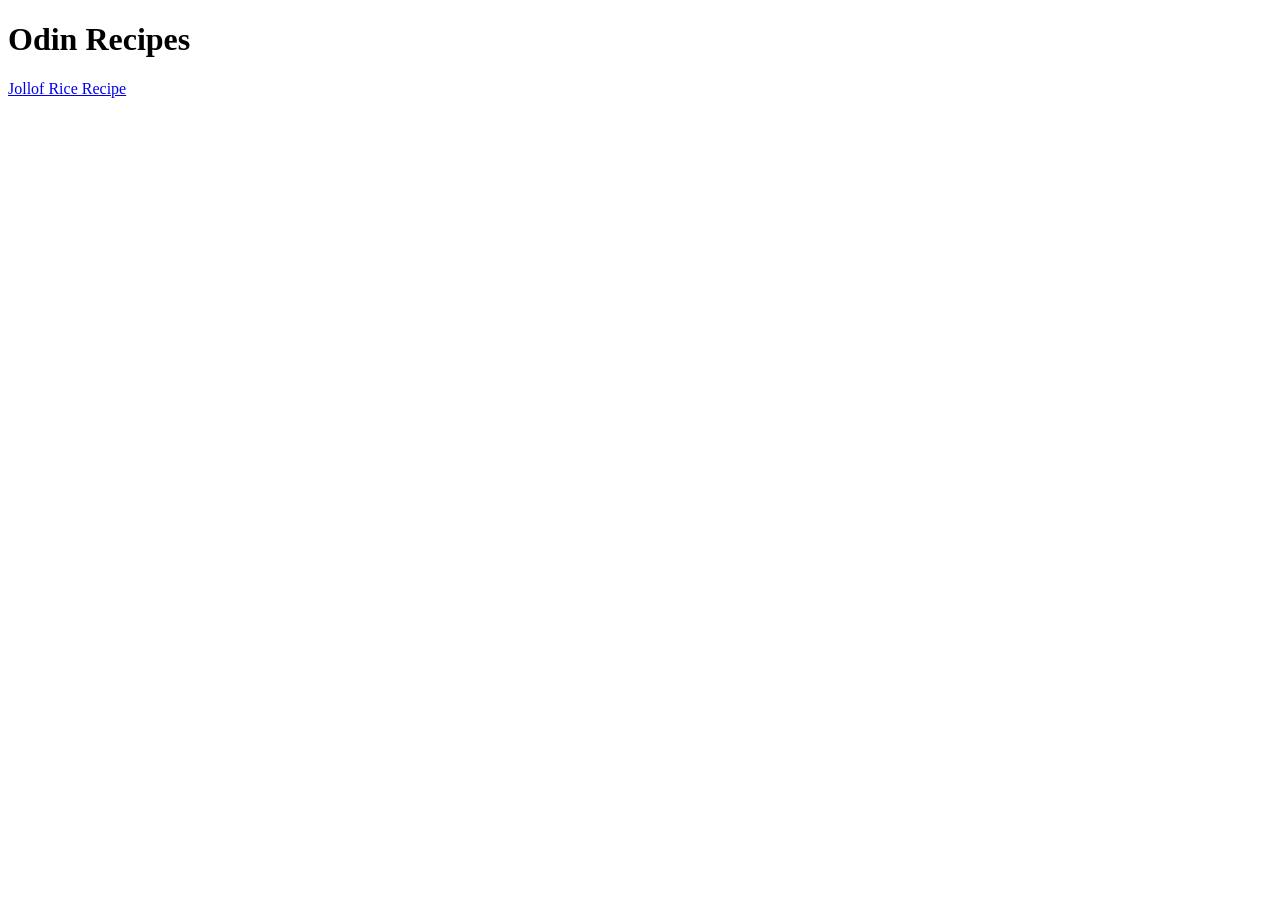
==== index.html @ 510ac765 "Add index.html and jollof rice recipe" ====
<!DOCTYPE html>
<html lang="en">
<head>
    <meta charset="UTF-8">
    <meta name="viewport" content="width=device-width, initial-scale=1.0">
    <title>Recipes</title>
</head>
<body>
    <h1>Odin Recipes</h1>

    <a href="recipes/jollof-rice.html" target="_blank">Jollof Rice Recipe</a>
</body>
</html>
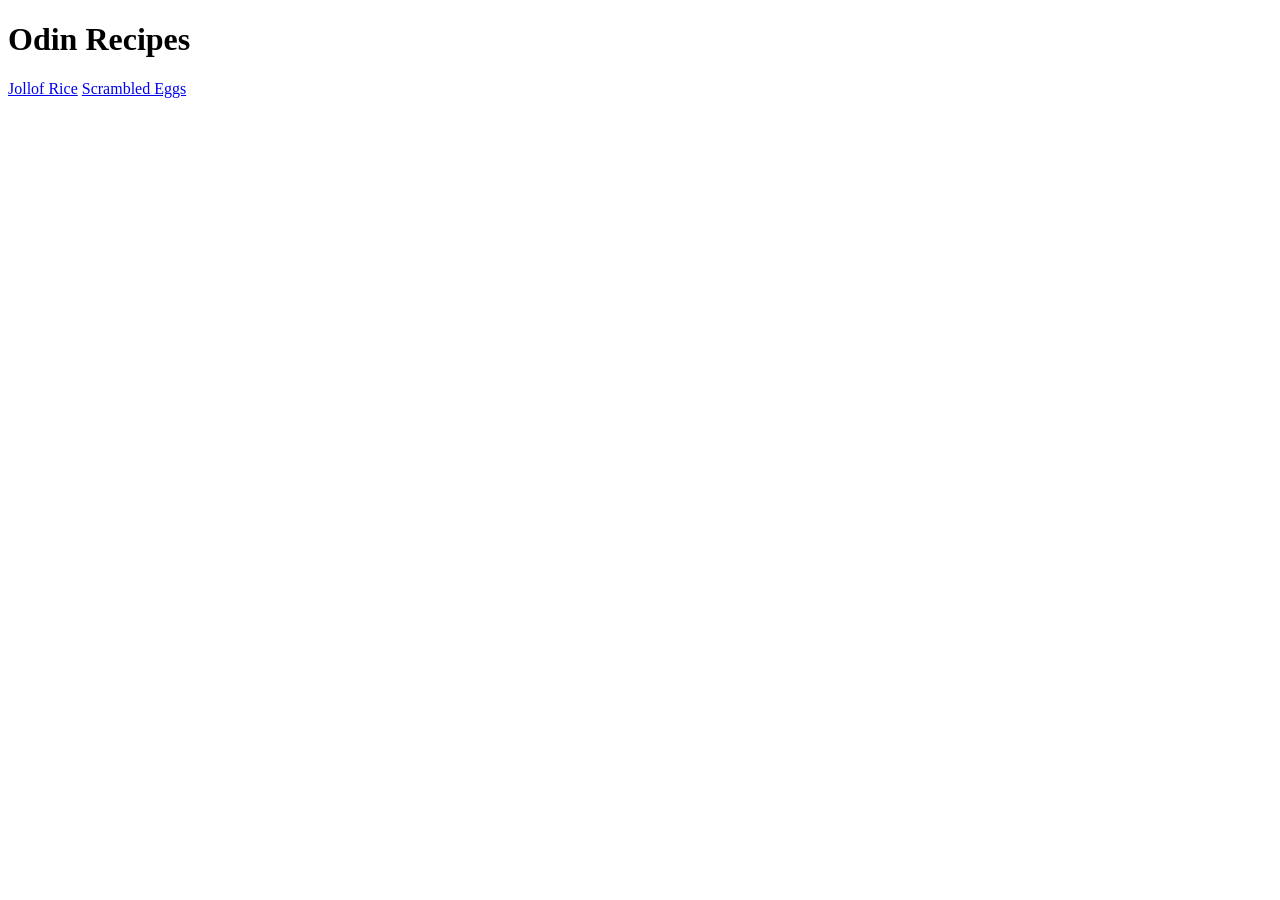
==== commit 512748ed: "Add images folder, start scrambled eggs recipe" ====
--- a/index.html
+++ b/index.html
@@ -8,6 +8,7 @@
 <body>
     <h1>Odin Recipes</h1>
 
-    <a href="recipes/jollof-rice.html" target="_blank">Jollof Rice Recipe</a>
+    <a href="recipes/jollof-rice.html" target="_blank">Jollof Rice</a>
+    <a href="recipes/scrambled-eggs.html">Scrambled Eggs</a>
 </body>
 </html>
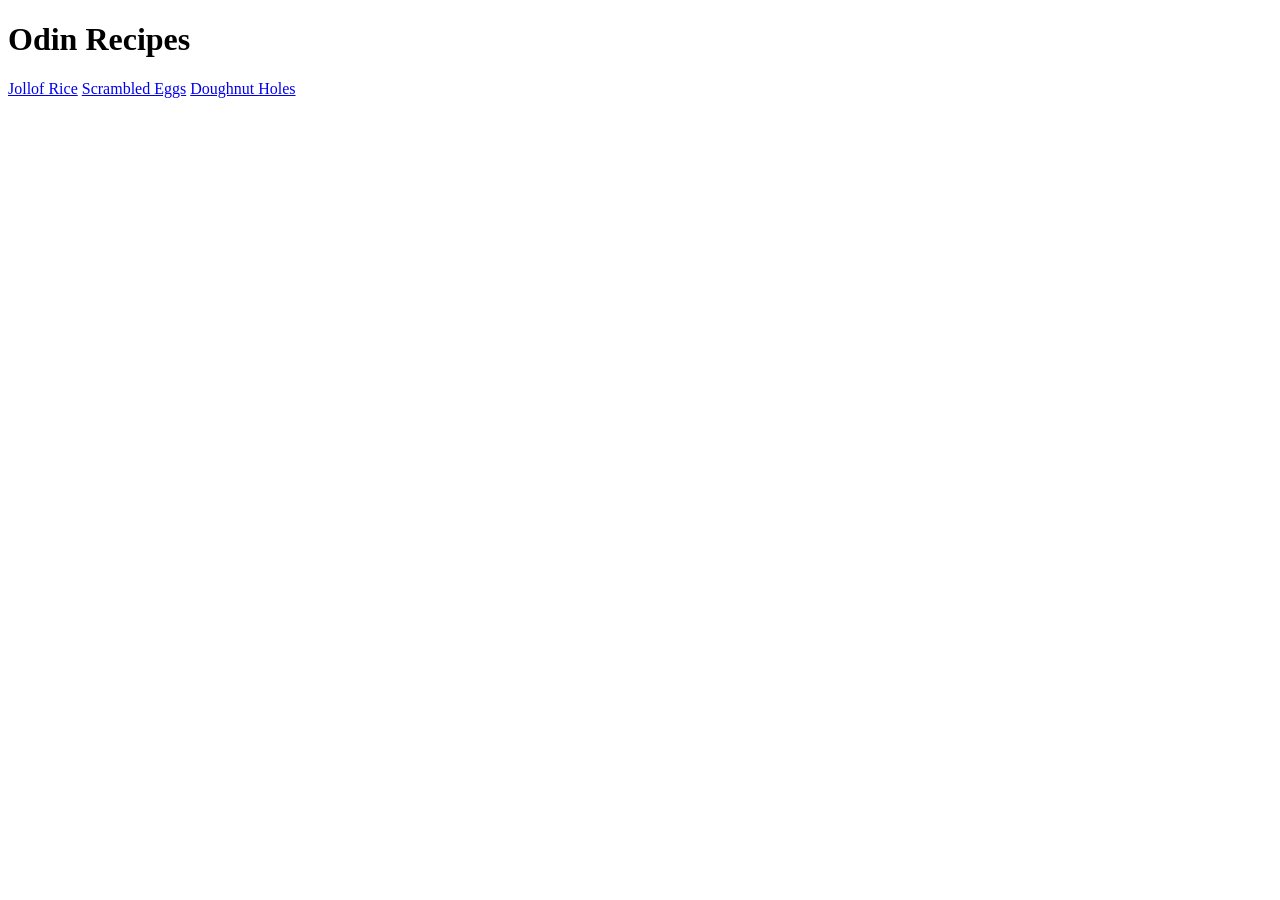
==== commit 33d8539a: "Add doughnut holes recipe" ====
--- a/index.html
+++ b/index.html
@@ -8,7 +8,8 @@
 <body>
     <h1>Odin Recipes</h1>
 
-    <a href="recipes/jollof-rice.html" target="_blank">Jollof Rice</a>
+    <a href="recipes/jollof-rice.html">Jollof Rice</a>
     <a href="recipes/scrambled-eggs.html">Scrambled Eggs</a>
+    <a href="recipes/doughnut-holes.html">Doughnut Holes</a>
 </body>
 </html>
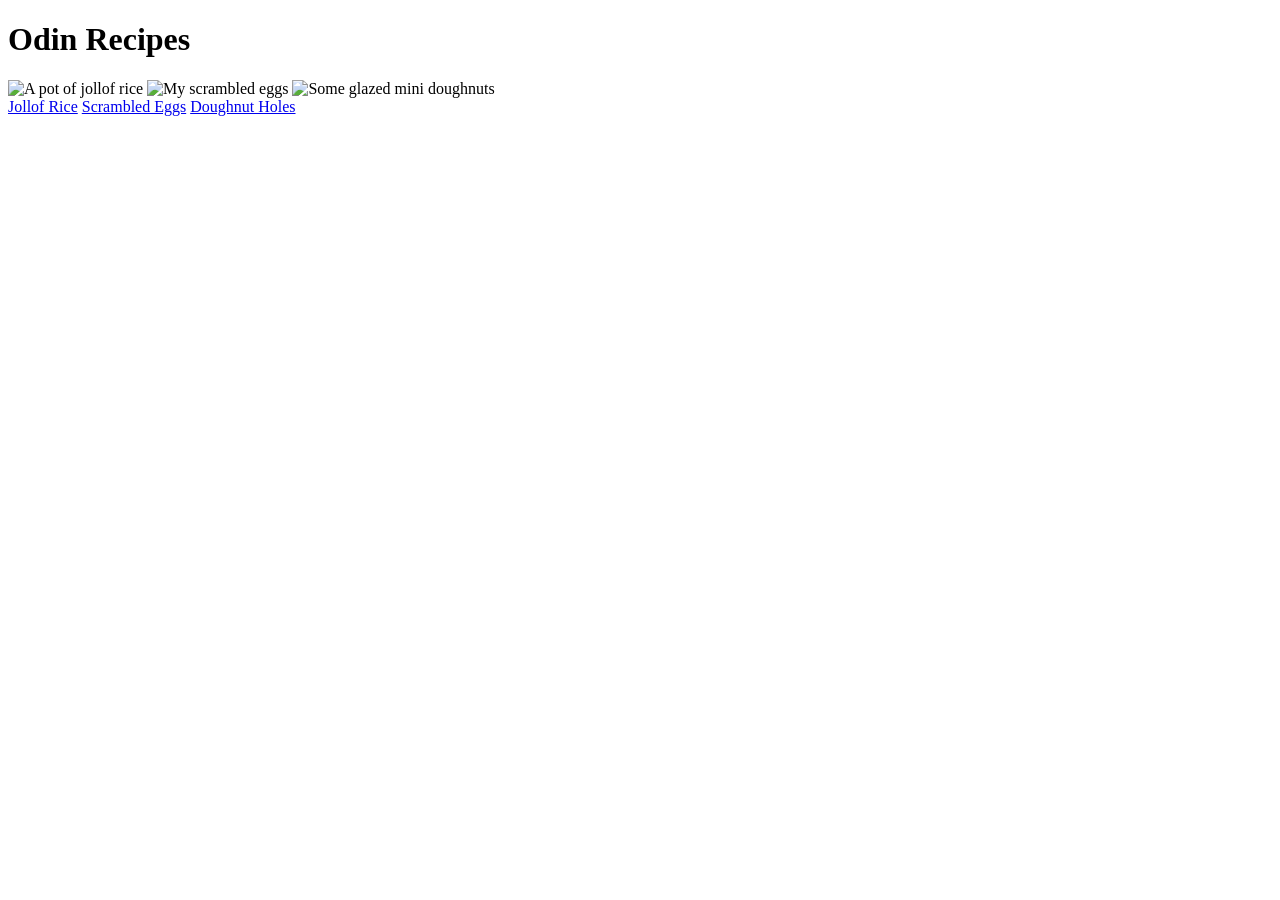
==== commit 737b9db4: "Add food images to landing page" ====
--- a/index.html
+++ b/index.html
@@ -4,12 +4,20 @@
     <meta charset="UTF-8">
     <meta name="viewport" content="width=device-width, initial-scale=1.0">
     <title>Recipes</title>
+    <link rel="stylesheet" href="styles.css">
 </head>
 <body>
     <h1>Odin Recipes</h1>
-
-    <a href="recipes/jollof-rice.html">Jollof Rice</a>
-    <a href="recipes/scrambled-eggs.html">Scrambled Eggs</a>
-    <a href="recipes/doughnut-holes.html">Doughnut Holes</a>
+    <div class="image">
+        <img src="https://www.allrecipes.com/thmb/w1JmxWuAiqpExEhQufg_jrM_7yQ=/0x512/filters:no_upscale():max_bytes(150000):strip_icc():format(webp)/7499757JollofriceChefJohn4x3-d601da10d7e845d1ad4c8656a5b87ed4.jpg" alt="A pot of jollof rice">
+        <img src="../images/scrambled-eggs.jpeg" alt="My scrambled eggs">
+        <img src="https://www.justataste.com/wp-content/uploads/2014/03/glazed-doughnut-holes-recipe.jpg" width="300" alt="Some glazed mini doughnuts">
+    </div>
+    <div class="link">
+        <a href="recipes/jollof-rice.html">Jollof Rice</a>
+        <a href="recipes/scrambled-eggs.html">Scrambled Eggs</a>
+        <a href="recipes/doughnut-holes.html">Doughnut Holes</a>
+    </div>
+    
 </body>
 </html>
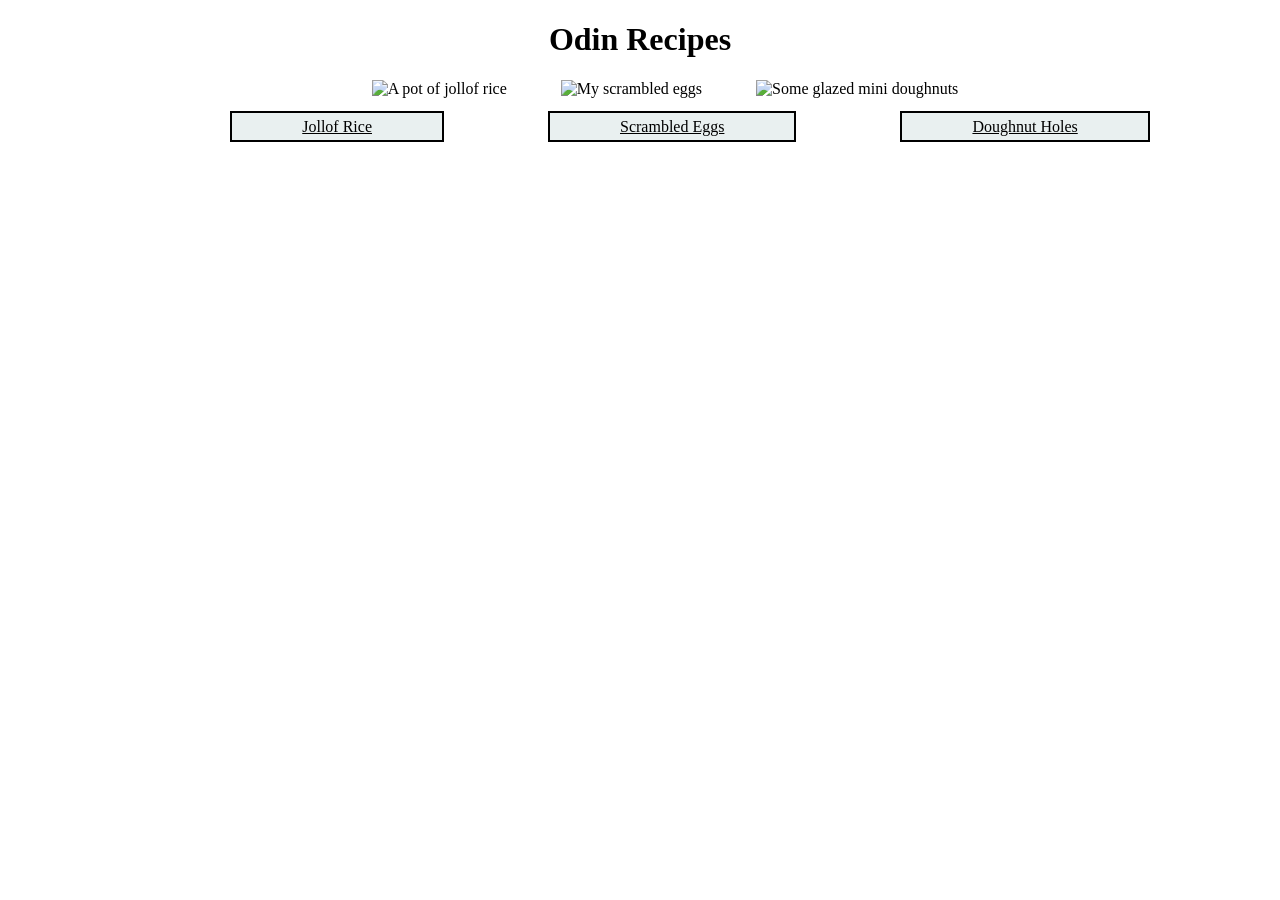
==== commit 3c6a5753: "Classify images and links" ====
--- a/index.html
+++ b/index.html
@@ -7,17 +7,16 @@
     <link rel="stylesheet" href="styles.css">
 </head>
 <body>
-    <h1>Odin Recipes</h1>
+    <h1 class="title">Odin Recipes</h1>
     <div class="image">
         <img src="https://www.allrecipes.com/thmb/w1JmxWuAiqpExEhQufg_jrM_7yQ=/0x512/filters:no_upscale():max_bytes(150000):strip_icc():format(webp)/7499757JollofriceChefJohn4x3-d601da10d7e845d1ad4c8656a5b87ed4.jpg" alt="A pot of jollof rice">
-        <img src="../images/scrambled-eggs.jpeg" alt="My scrambled eggs">
+        <img src="./images/scrambled-eggs.jpeg" alt="My scrambled eggs">
         <img src="https://www.justataste.com/wp-content/uploads/2014/03/glazed-doughnut-holes-recipe.jpg" width="300" alt="Some glazed mini doughnuts">
     </div>
     <div class="link">
-        <a href="recipes/jollof-rice.html">Jollof Rice</a>
-        <a href="recipes/scrambled-eggs.html">Scrambled Eggs</a>
-        <a href="recipes/doughnut-holes.html">Doughnut Holes</a>
+        <a href="./recipes/jollof-rice.html" class="home">Jollof Rice</a>
+        <a href="./recipes/scrambled-eggs.html" class="home">Scrambled Eggs</a>
+        <a href="./recipes/doughnut-holes.html" class="home">Doughnut Holes</a>
     </div>
-    
 </body>
 </html>
--- a/styles.css
+++ b/styles.css
@@ -0,0 +1,23 @@
+* {
+    text-align: center;
+    
+}
+
+a {
+    padding: 5px 70px;
+    border: rgb(0, 0, 0) solid 2px;
+    background-color: rgb(233, 240, 240);
+    margin-left: 100px;
+    color: black;
+}
+
+img {
+    width: 300px;
+    height: 300px;
+    margin-left: 50px;
+}
+
+.image {
+    margin-bottom: 20px;
+}
+
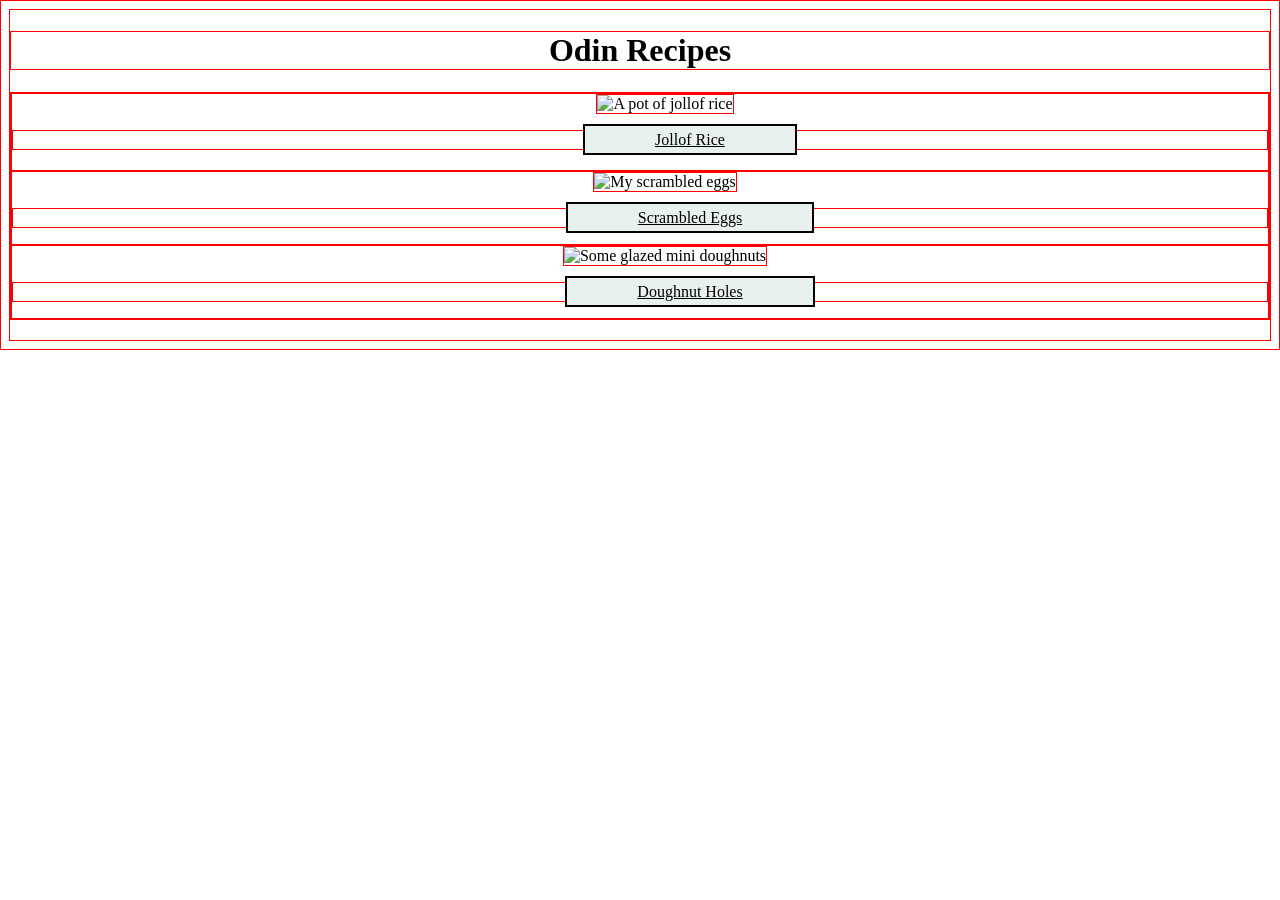
==== commit 4577b116: "Modify index.html" ====
--- a/index.html
+++ b/index.html
@@ -8,15 +8,23 @@
 </head>
 <body>
     <h1 class="title">Odin Recipes</h1>
+
     <div class="image">
-        <img src="https://www.allrecipes.com/thmb/w1JmxWuAiqpExEhQufg_jrM_7yQ=/0x512/filters:no_upscale():max_bytes(150000):strip_icc():format(webp)/7499757JollofriceChefJohn4x3-d601da10d7e845d1ad4c8656a5b87ed4.jpg" alt="A pot of jollof rice">
-        <img src="./images/scrambled-eggs.jpeg" alt="My scrambled eggs">
-        <img src="https://www.justataste.com/wp-content/uploads/2014/03/glazed-doughnut-holes-recipe.jpg" width="300" alt="Some glazed mini doughnuts">
-    </div>
-    <div class="link">
-        <a href="./recipes/jollof-rice.html" class="home">Jollof Rice</a>
-        <a href="./recipes/scrambled-eggs.html" class="home">Scrambled Eggs</a>
-        <a href="./recipes/doughnut-holes.html" class="home">Doughnut Holes</a>
+        <div class="recipe">
+            <img  src="https://www.allrecipes.com/thmb/w1JmxWuAiqpExEhQufg_jrM_7yQ=/0x512/filters:no_upscale():max_bytes(150000):strip_icc():format(webp)/7499757JollofriceChefJohn4x3-d601da10d7e845d1ad4c8656a5b87ed4.jpg" alt="A pot of jollof rice">
+            <p class="image"><a href="./recipes/jollof-rice.html" class="home image">Jollof Rice</a></p>
+        </div>
+        
+        <div class="recipe">
+            <img src="./images/scrambled-eggs.jpeg" alt="My scrambled eggs">
+            <p><a href="./recipes/scrambled-eggs.html" class="home image">Scrambled Eggs</a></p>
+        </div>
+        
+        <div class="recipe">
+            <img src="https://www.justataste.com/wp-content/uploads/2014/03/glazed-doughnut-holes-recipe.jpg" width="300" alt="Some glazed mini doughnuts">
+            <p><a href="./recipes/doughnut-holes.html" class="home image">Doughnut Holes</a></p>
+        </div>
+        
     </div>
 </body>
 </html>
--- a/styles.css
+++ b/styles.css
@@ -1,9 +1,27 @@
 * {
-    text-align: center;
-    
+    border: solid red 1px;
 }
 
-a {
+.link,
+.image,
+.title,
+.description {
+    text-align: center; 
+}
+
+.description {
+    margin-top: 60px;
+}
+
+.ingredients,
+.steps {
+    width: 650px;
+    height: 400x;
+    border: solid blue 3px;
+    display: inline-block;
+}
+
+a.home {
     padding: 5px 70px;
     border: rgb(0, 0, 0) solid 2px;
     background-color: rgb(233, 240, 240);
